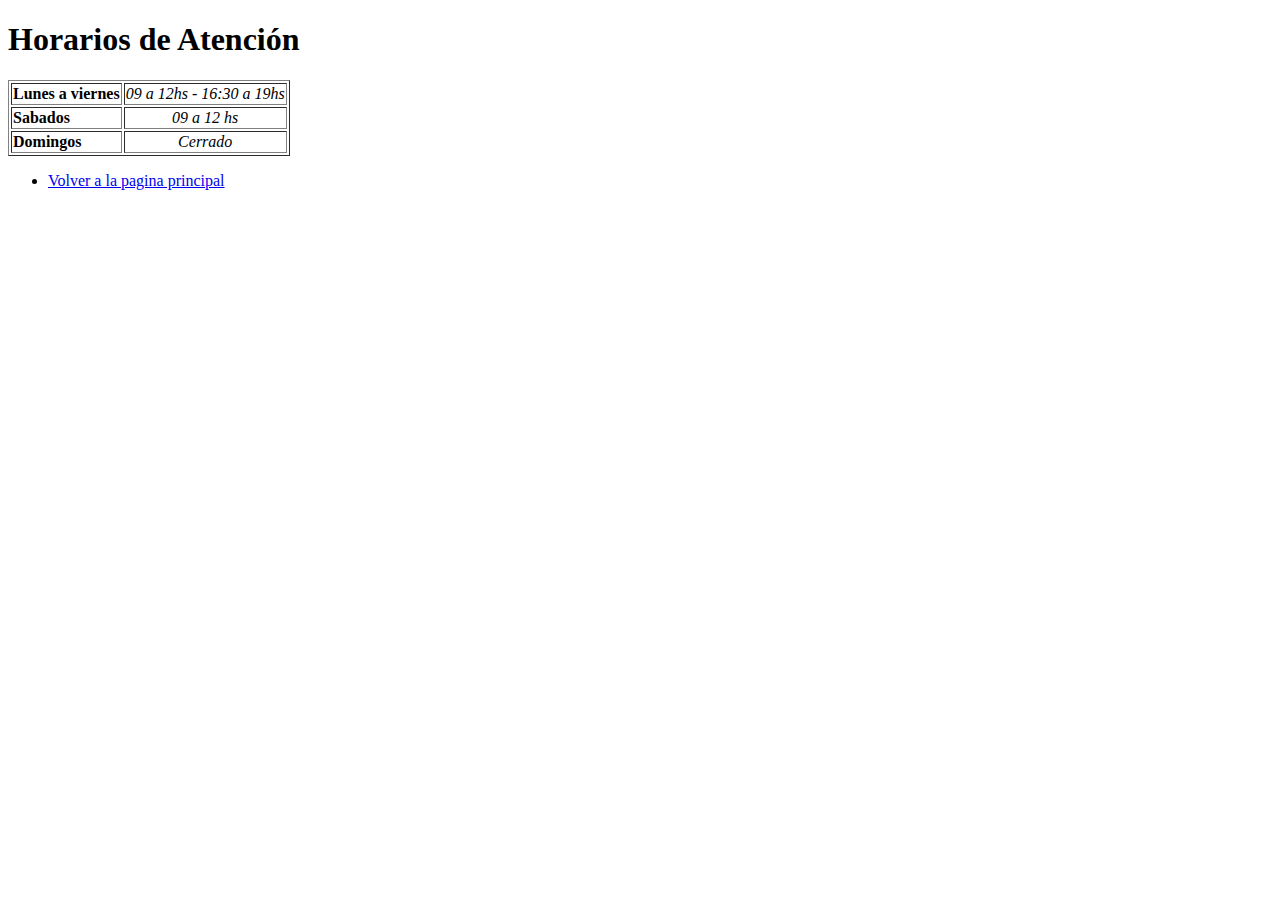
==== tabla.html @ 8e0e87db "Add files via upload" ====
<!DOCTYPE html>
<html lang="en">
<head>
    <meta charset="UTF-8">
    <meta name="viewport" content="width=device-width, initial-scale=1.0">
    <title>Document</title>
    <link rel="stylesheet" href="estilo.css">
</head>
<body class="pagina-inicio" >
    <div>
        <h1>Horarios de Atención</h1>
    </div>
    <table border="1">
        <tr>
            <td class="dias"><b>Lunes a viernes</b></td>
            <td class="horarios"><i>09 a 12hs - 16:30 a 19hs</i></td>
        </tr>

        <tr>
            <td class="dias"><b>Sabados</b></td>
            <td class="horarios"colspan="2"><center><i>09 a 12 hs</i></center></td>
        </tr>
        <tr>
            <td class="dias"><b>Domingos</b></td>
            <td class="horarios"colspan="2"><center><i>Cerrado</i></center></td>
        </tr>
    </table>
        <ul>
            <li><a href="index.html"> Volver a la pagina principal</a></li>
        </ul>
</body>
</html>
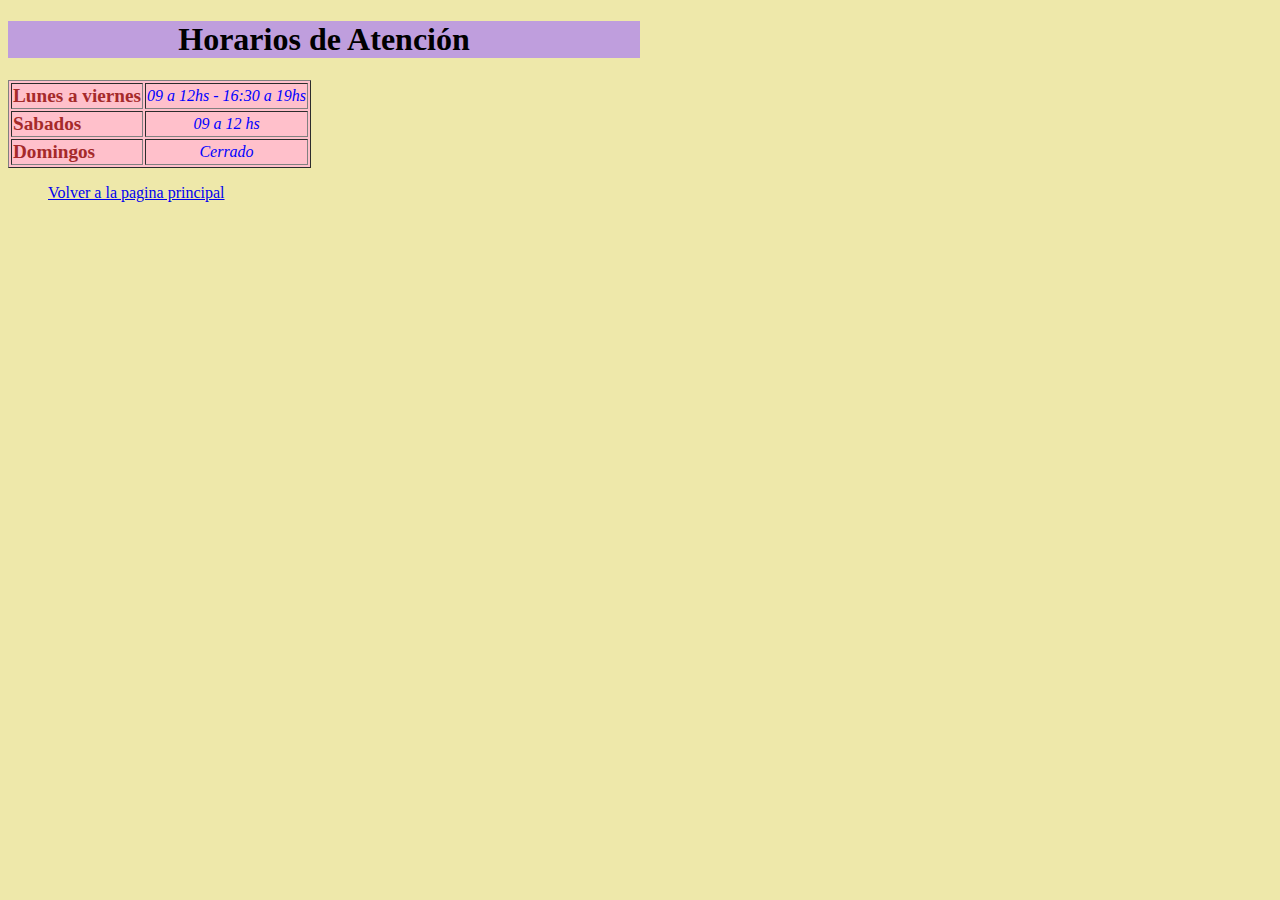
==== commit c7c66899: "Add files via upload" ====
--- a/tabla.html
+++ b/tabla.html
@@ -12,17 +12,17 @@
     </div>
     <table border="1">
         <tr>
-            <td class="dias"><b>Lunes a viernes</b></td>
-            <td class="horarios"><i>09 a 12hs - 16:30 a 19hs</i></td>
+            <td class="dias">Lunes a viernes</td>
+            <td class="horarios">09 a 12hs - 16:30 a 19hs</td>
         </tr>
 
         <tr>
-            <td class="dias"><b>Sabados</b></td>
-            <td class="horarios"colspan="2"><center><i>09 a 12 hs</i></center></td>
+            <td class="dias">Sabados</td>
+            <td class="horarios"colspan="2"><center>09 a 12 hs</center></td>
         </tr>
         <tr>
-            <td class="dias"><b>Domingos</b></td>
-            <td class="horarios"colspan="2"><center><i>Cerrado</i></center></td>
+            <td class="dias">Domingos</td>
+            <td class="horarios"colspan="2"><center>Cerrado</center></td>
         </tr>
     </table>
         <ul>
--- a/estilo.css
+++ b/estilo.css
@@ -0,0 +1,56 @@
+.principio{
+   
+    background-color: rgb(240, 173, 240);
+    width:100%;
+    height:60%;
+    background-repeat:no-repeat;
+    background-size: contain;
+    text-align:center;
+    color: blueviolet;
+    
+}
+ul{
+    list-style: none;
+    color: blueviolet;
+
+}
+    
+.pagina-inicio{
+   background-color: palegoldenrod;
+}
+footer{
+    background-color:darkgoldenrod;
+    width: 100%;
+    height: 50%;
+    }
+
+    table{
+        background-color: pink;
+        
+    }
+    div{
+    
+        background-color: rgb(191, 158, 221);
+        text-align: center;
+        width: 50%;
+        height: 20%;
+        
+    }
+    
+
+
+
+
+.dias{
+    color: brown;
+    font-size:larger;
+    font-weight: bold;
+}
+.horarios{
+    color: blue;
+    font-style: italic;
+}
+form{
+    border:5px purple solid;
+    background-color: plum;
+}